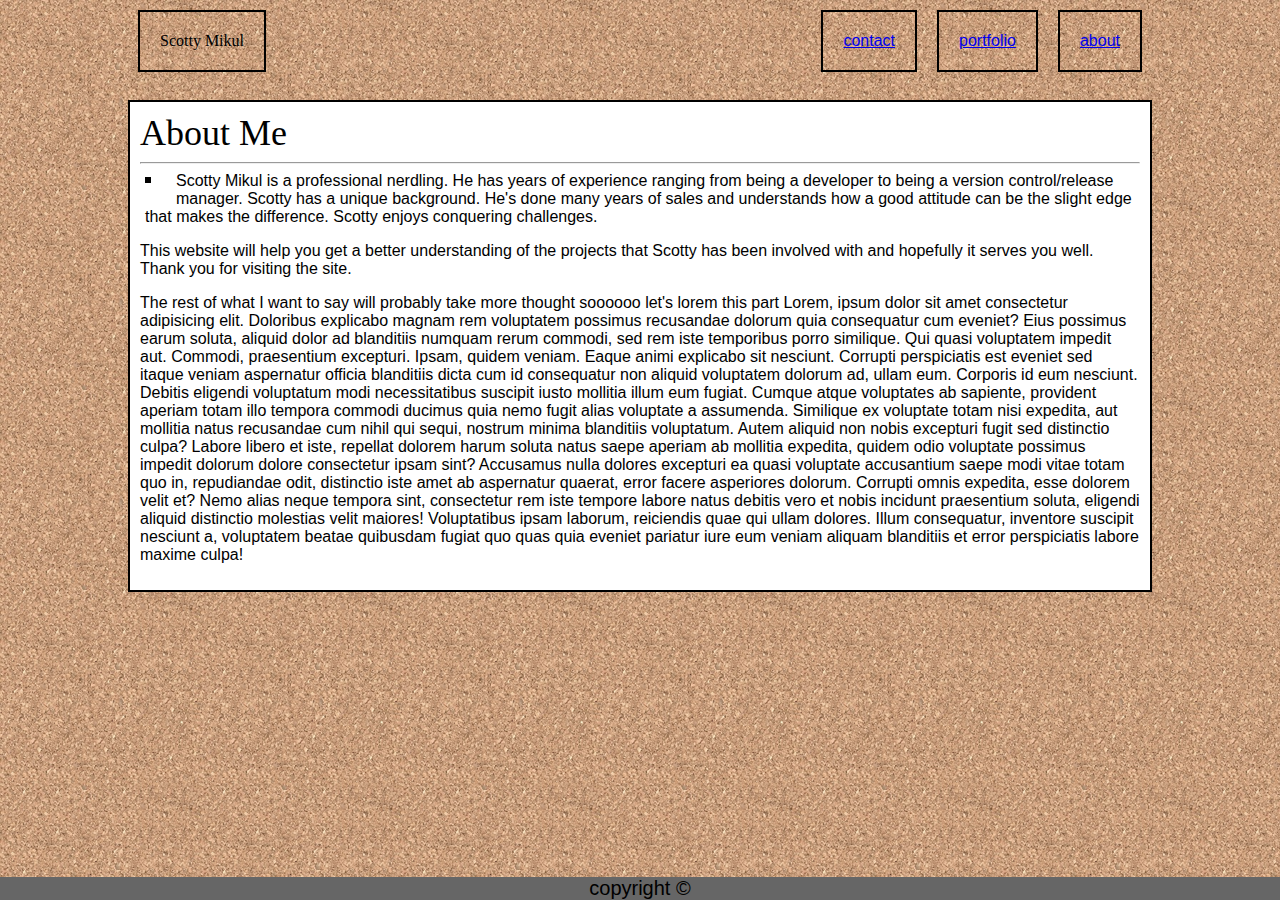
==== index.html @ f2e1b55a "this is the initial commit to the portfolio." ====
<!DOCTYPE html>
<html lang="en">
<head>
    <meta charset="UTF-8">
    <meta name="viewport" content="width=device-width, initial-scale=1.0">
    <meta http-equiv="X-UA-Compatible" content="ie=edge">
    <title>Scotty Mikul Portfolio</title>
    <link rel="stylesheet" href="./assets/css/style.css">
</head>
<body>
    <div id="wrapper">
        <div id ="navbar">
                <div class="title navbar-item"> Scotty Mikul</div>
                <a class="rightnavbar navbar-item" style="display: inline-block;  "href="index.html"><div > about </div></a>
                <a class="rightnavbar navbar-item" style="display: inline-block; "href="portfolio.html"><div > portfolio </div></a>
                <a class="rightnavbar navbar-item" style="display: inline-block; "href="contact.html"> <div > contact </div></a>
        </div>
        <div id="content"> 
            <div class="content-title">About Me</div>
            <hr>
            <div>
            <img src="https://www.placecage.com/200/200" alt="" id="about-me-image">
            <p id="about-me-paragraph"> Scotty Mikul is a professional nerdling. He has years of experience ranging from being a developer to being a version control/release manager. Scotty has a unique background. He's done many years of sales and understands how a good attitude can be the slight edge that makes the difference. Scotty enjoys conquering challenges. 
            </p>
            <p>
                This website will help you get a better understanding of the projects that Scotty has been involved with and hopefully it serves you well. Thank you for visiting the site.
            </p>
            <p>
                The rest of what I want to say will probably take more thought soooooo let's lorem this part Lorem, ipsum dolor sit amet consectetur adipisicing elit. Doloribus explicabo magnam rem voluptatem possimus recusandae dolorum quia consequatur cum eveniet? Eius possimus earum soluta, aliquid dolor ad blanditiis numquam rerum commodi, sed rem iste temporibus porro similique. Qui quasi voluptatem impedit aut. Commodi, praesentium excepturi. Ipsam, quidem veniam. Eaque animi explicabo sit nesciunt. Corrupti perspiciatis est eveniet sed itaque veniam aspernatur officia blanditiis dicta cum id consequatur non aliquid voluptatem dolorum ad, ullam eum. Corporis id eum nesciunt. Debitis eligendi voluptatum modi necessitatibus suscipit iusto mollitia illum eum fugiat. Cumque atque voluptates ab sapiente, provident aperiam totam illo tempora commodi ducimus quia nemo fugit alias voluptate a assumenda. Similique ex voluptate totam nisi expedita, aut mollitia natus recusandae cum nihil qui sequi, nostrum minima blanditiis voluptatum. Autem aliquid non nobis excepturi fugit sed distinctio culpa? Labore libero et iste, repellat dolorem harum soluta natus saepe aperiam ab mollitia expedita, quidem odio voluptate possimus impedit dolorum dolore consectetur ipsam sint? Accusamus nulla dolores excepturi ea quasi voluptate accusantium saepe modi vitae totam quo in, repudiandae odit, distinctio iste amet ab aspernatur quaerat, error facere asperiores dolorum. Corrupti omnis expedita, esse dolorem velit et? Nemo alias neque tempora sint, consectetur rem iste tempore labore natus debitis vero et nobis incidunt praesentium soluta, eligendi aliquid distinctio molestias velit maiores! Voluptatibus ipsam laborum, reiciendis quae qui ullam dolores. Illum consequatur, inventore suscipit nesciunt a, voluptatem beatae quibusdam fugiat quo quas quia eveniet pariatur iure eum veniam aliquam blanditiis et error perspiciatis labore maxime culpa!
            </div>
        </div>

    </div>
    <footer id="fixed-footer-cuz-sticky-looks-worse">
            copyright &copy;
    </footer>
</body>
</html>
---- assets/css/style.css ----
#navbar{
    height:50px;
    display: inline-block;
    width:100%;
}
.rightnavbar{
    float: right;
}

.navbar-item{
    display: inline-block;
    padding:20px;
    border-style: solid;
    border-width: 2px;
    border-color: black;
    margin:10px;
}

#wrapper{
    width:80%;
    margin:auto;
}

#wrapper::after{
    clear: both;
}

#content::after{
    content:"";
    display:block;
    clear:both;
}

#content{
    margin-top:50px;
    border-style: solid;
    border-width: 2px;
    padding:10px;
    background-color:#FFFFFF
}

.content-title{
    font-size: 36px;
    font-family: 'Georgia', Times, 'Times New Roman', serif;
}

#footer{
    position: -webkit-sticky;
    position: sticky;
    bottom: 0;
    background-color:#666666;
    font-size: 20px;
    text-align: center;
}

#fixed-footer-cuz-sticky-looks-worse{
    position:fixed;
    bottom:0;
    background-color:#666666;
    font-size: 20px;
    text-align: center;
    width: 100%;
}

#about-me-image{
    float: left;
    margin:5px 25px 10px 5px;
    border-color: black;
    border-style: solid;
    border-width: 3px;
}

#about-me-paragraph{
    margin:5px;
}

html, body {
    height: 100%;
    width: 100%;
    margin: 0;
    padding: 0;
    background-image: url('../images/cork-board.png');
    font-family:'Arial', 'Helvetica Neue', Helvetica, sans-serif;
 }

.minheight{
    height: 100%;
}

#name-textfield{
    display: block;
    width:100%;
    margin-bottom:10px;
}

#email-textfield{
    display:block;
    width:100%;
    margin-bottom:10px;
}

#message-textarea{
    display:block;
    width:100%;
    margin-bottom:10px;
}

.leftportfolio{
    margin:20px;
    position: relative;
    display: inline-block;
}

.leftportfolio-image-text{
    position: absolute;
    text-align: center;
    top:120;
    width:200px;
    background-color:tan;
    padding-top: 10px;
    padding-bottom: 10px;
}

.rightportfolio{
    margin:20px;
    position:relative;
    display: inline-block;
}

.rightportfolio-image-text{
    position: absolute;
    text-align: center;
    top:120;
    width:200px;
    background-color:tan;
    padding-top: 10px;
    padding-bottom: 10px;
}

img{
    margin:0px;
}

.div-block{
    display: block;
}

.title{
    font-family: 'Georgia', Times, 'Times New Roman', serif;
}
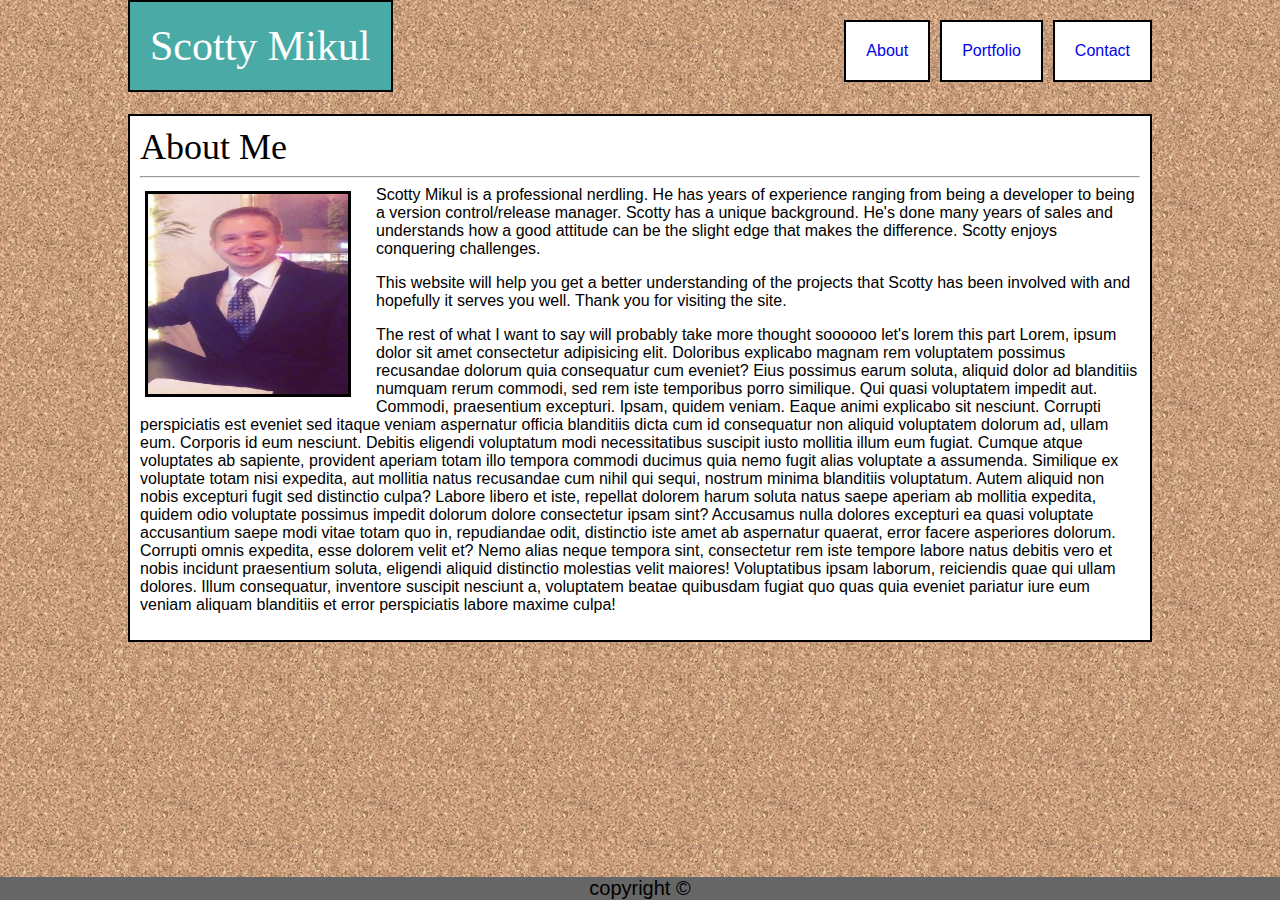
==== commit 7f1e8ea9: "added portfolio picture. Changed title header style and navbar style. Removed decorations for the li" ====
--- a/index.html
+++ b/index.html
@@ -11,15 +11,15 @@
     <div id="wrapper">
         <div id ="navbar">
                 <div class="title navbar-item"> Scotty Mikul</div>
-                <a class="rightnavbar navbar-item" style="display: inline-block;  "href="index.html"><div > about </div></a>
-                <a class="rightnavbar navbar-item" style="display: inline-block; "href="portfolio.html"><div > portfolio </div></a>
-                <a class="rightnavbar navbar-item" style="display: inline-block; "href="contact.html"> <div > contact </div></a>
+                <a class="rightnavbar navbar-item" style="display: inline-block; "href="contact.html"> <div > Contact </div></a>
+                <a class="rightnavbar navbar-item" style="display: inline-block; "href="portfolio.html"><div > Portfolio </div></a>
+                <a class="rightnavbar navbar-item" style="display: inline-block;  "href="index.html"><div > About </div></a>
         </div>
         <div id="content"> 
             <div class="content-title">About Me</div>
             <hr>
             <div>
-            <img src="https://www.placecage.com/200/200" alt="" id="about-me-image">
+            <img src="./assets/images/profile-pic.png" alt="profilepic" id="about-me-image" height="200px" width="200px">
             <p id="about-me-paragraph"> Scotty Mikul is a professional nerdling. He has years of experience ranging from being a developer to being a version control/release manager. Scotty has a unique background. He's done many years of sales and understands how a good attitude can be the slight edge that makes the difference. Scotty enjoys conquering challenges. 
             </p>
             <p>
--- a/assets/css/style.css
+++ b/assets/css/style.css
@@ -4,6 +4,7 @@
     width:100%;
 }
 .rightnavbar{
+    margin-top: 20px;
     float: right;
 }
 
@@ -13,7 +14,18 @@
     border-style: solid;
     border-width: 2px;
     border-color: black;
-    margin:10px;
+    margin-left:10px;
+    background-color: #FFFFFF;
+    text-decoration: none;
+}
+
+.title{
+    font-family: 'Georgia', Times, 'Times New Roman', serif;
+    margin-left:0px;
+    background-color: #4aaaa5;
+    color:#FFFFFF;
+    font-size: 42px;
+    
 }
 
 #wrapper{
@@ -145,6 +157,3 @@
     display: block;
 }
 
-.title{
-    font-family: 'Georgia', Times, 'Times New Roman', serif;
-}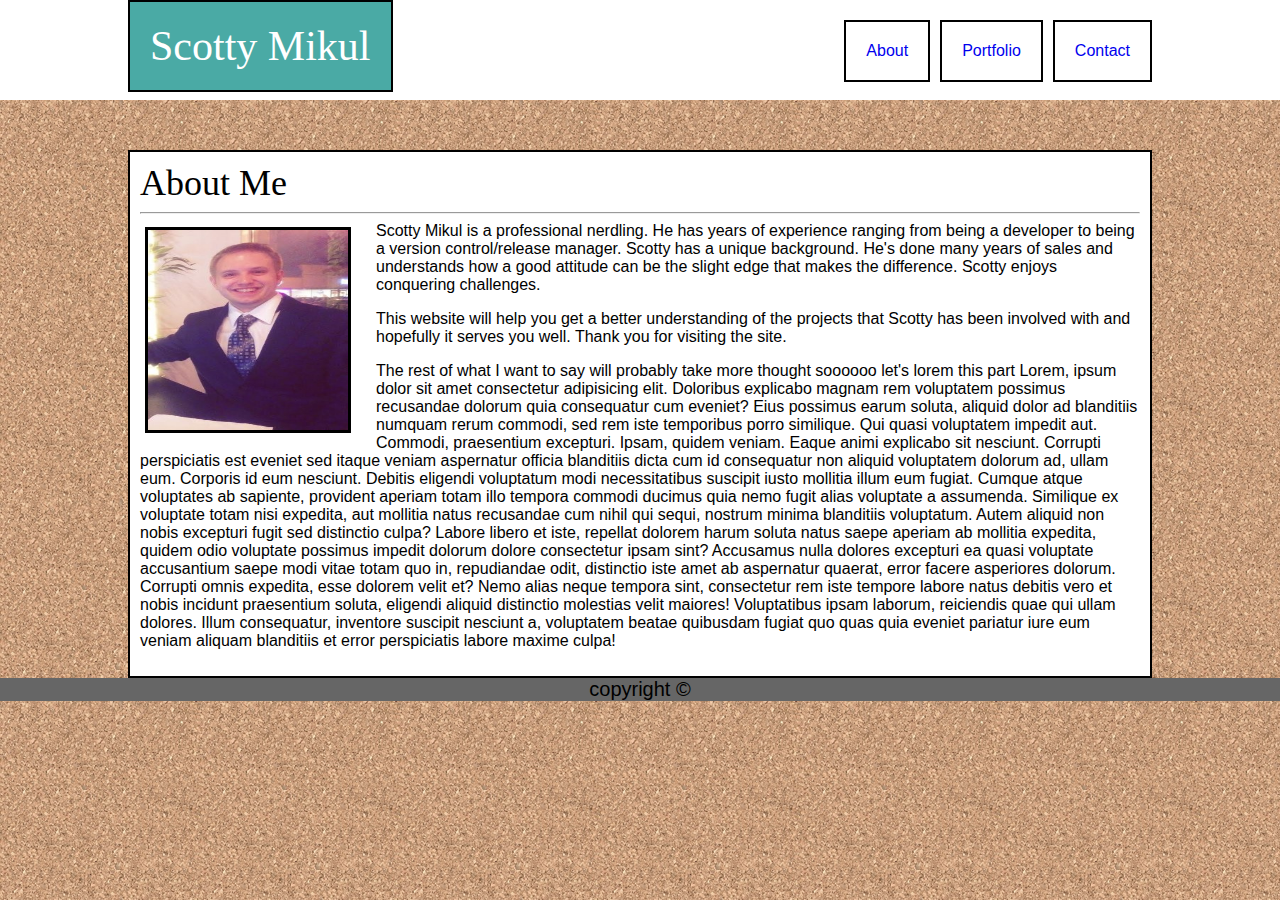
==== commit c4161a97: "Made the top header white." ====
--- a/index.html
+++ b/index.html
@@ -8,13 +8,17 @@
     <link rel="stylesheet" href="./assets/css/style.css">
 </head>
 <body>
+    <div id="whiteheader">
+        <div id="wrapper">
+            <div id ="navbar">
+                    <div class="title navbar-item"> Scotty Mikul</div>
+                    <a class="rightnavbar navbar-item" style="display: inline-block; "href="contact.html"> <div > Contact </div></a>
+                    <a class="rightnavbar navbar-item" style="display: inline-block; "href="portfolio.html"><div > Portfolio </div></a>
+                    <a class="rightnavbar navbar-item" style="display: inline-block;  "href="index.html"><div > About </div></a>
+            </div>
+        </div>
+    </div>
     <div id="wrapper">
-        <div id ="navbar">
-                <div class="title navbar-item"> Scotty Mikul</div>
-                <a class="rightnavbar navbar-item" style="display: inline-block; "href="contact.html"> <div > Contact </div></a>
-                <a class="rightnavbar navbar-item" style="display: inline-block; "href="portfolio.html"><div > Portfolio </div></a>
-                <a class="rightnavbar navbar-item" style="display: inline-block;  "href="index.html"><div > About </div></a>
-        </div>
         <div id="content"> 
             <div class="content-title">About Me</div>
             <hr>
@@ -31,7 +35,7 @@
         </div>
 
     </div>
-    <footer id="fixed-footer-cuz-sticky-looks-worse">
+    <footer id="footer">
             copyright &copy;
     </footer>
 </body>
--- a/assets/css/style.css
+++ b/assets/css/style.css
@@ -25,6 +25,7 @@
     background-color: #4aaaa5;
     color:#FFFFFF;
     font-size: 42px;
+    bottom:0px;
     
 }
 
@@ -157,3 +158,9 @@
     display: block;
 }
 
+#whiteheader{
+    height:100px;
+    background-color:white;
+    border-bottom:2px, solid, black;
+
+}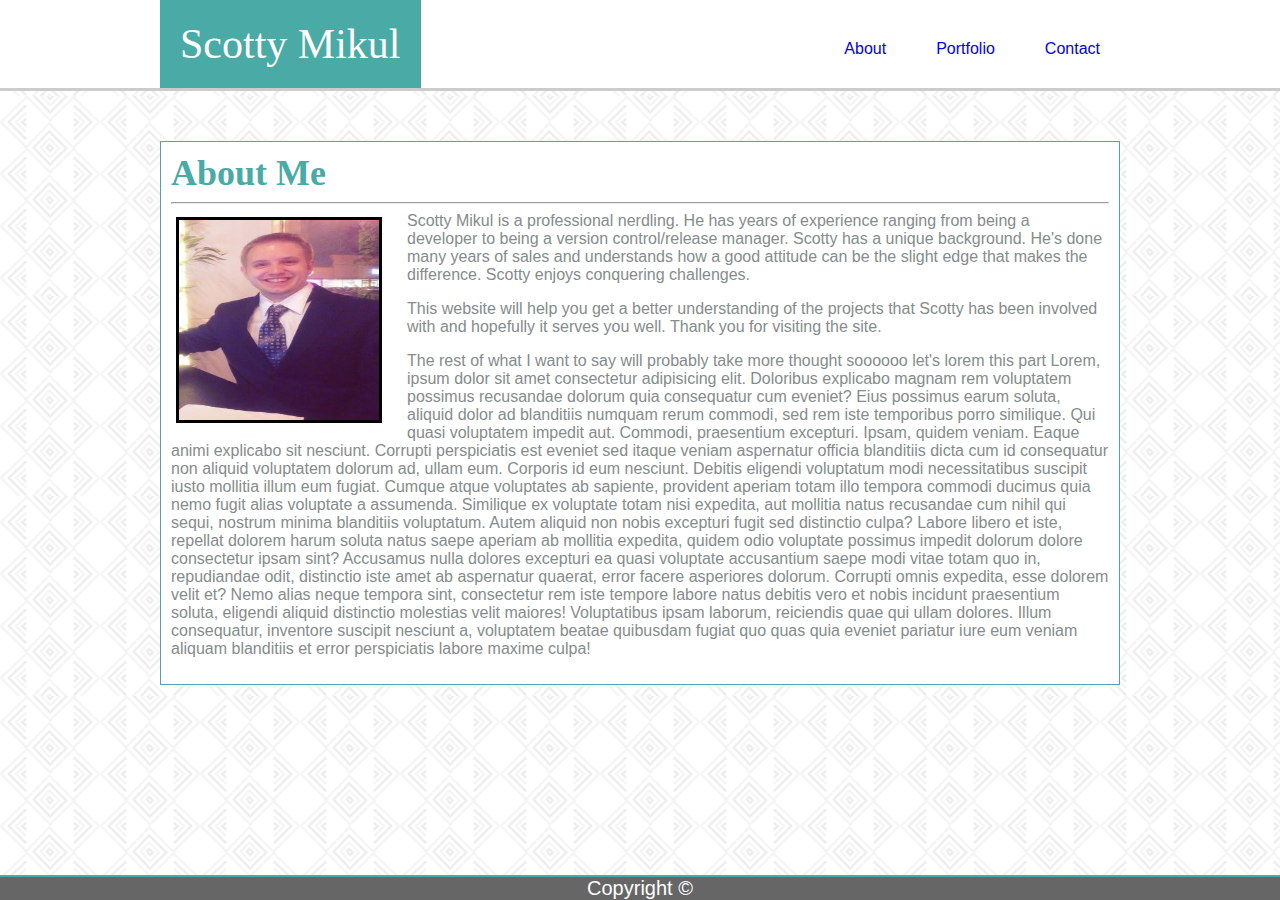
==== commit 1f8b732b: "styled the text, finished the navbar, found a new background image, changed the width to 960px, chan" ====
--- a/index.html
+++ b/index.html
@@ -35,8 +35,8 @@
         </div>
 
     </div>
-    <footer id="footer">
-            copyright &copy;
+    <footer id="fixed-footer">
+            Copyright &copy;
     </footer>
 </body>
 </html>--- a/assets/css/style.css
+++ b/assets/css/style.css
@@ -11,9 +11,6 @@
 .navbar-item{
     display: inline-block;
     padding:20px;
-    border-style: solid;
-    border-width: 2px;
-    border-color: black;
     margin-left:10px;
     background-color: #FFFFFF;
     text-decoration: none;
@@ -30,7 +27,7 @@
 }
 
 #wrapper{
-    width:80%;
+    width:960px;
     margin:auto;
 }
 
@@ -47,29 +44,35 @@
 #content{
     margin-top:50px;
     border-style: solid;
-    border-width: 2px;
+    border-width: 1px;
     padding:10px;
-    background-color:#FFFFFF
+    background-color:#FFFFFF;
+    border-color:#4AAAA5;
 }
 
 .content-title{
     font-size: 36px;
     font-family: 'Georgia', Times, 'Times New Roman', serif;
+    font-weight: bold;
 }
 
 #footer{
     position: -webkit-sticky;
     position: sticky;
     bottom: 0;
+    border-top:2px solid #4AAAA5;
     background-color:#666666;
     font-size: 20px;
     text-align: center;
+    color:#FFFFFF;
 }
 
-#fixed-footer-cuz-sticky-looks-worse{
+#fixed-footer{
     position:fixed;
     bottom:0;
+    border-top:2px solid #4AAAA5;
     background-color:#666666;
+    color:#FFFFFF;
     font-size: 20px;
     text-align: center;
     width: 100%;
@@ -86,14 +89,18 @@
 #about-me-paragraph{
     margin:5px;
 }
+p{
+    color:#848C8C;
+}
 
 html, body {
     height: 100%;
     width: 100%;
     margin: 0;
     padding: 0;
-    background-image: url('../images/cork-board.png');
+    background-image: url('../images/greek-vase.png');
     font-family:'Arial', 'Helvetica Neue', Helvetica, sans-serif;
+    color:#4AAAA5;
  }
 
 .minheight{
@@ -132,6 +139,7 @@
     background-color:tan;
     padding-top: 10px;
     padding-bottom: 10px;
+    color:#FFFFFF;
 }
 
 .rightportfolio{
@@ -145,6 +153,7 @@
     text-align: center;
     top:120;
     width:200px;
+    color:#FFFFFF;
     background-color:tan;
     padding-top: 10px;
     padding-bottom: 10px;
@@ -159,8 +168,8 @@
 }
 
 #whiteheader{
-    height:100px;
+    height:88px;
     background-color:white;
-    border-bottom:2px, solid, black;
+    border-bottom: 3px solid  #CCCCCC;
 
 }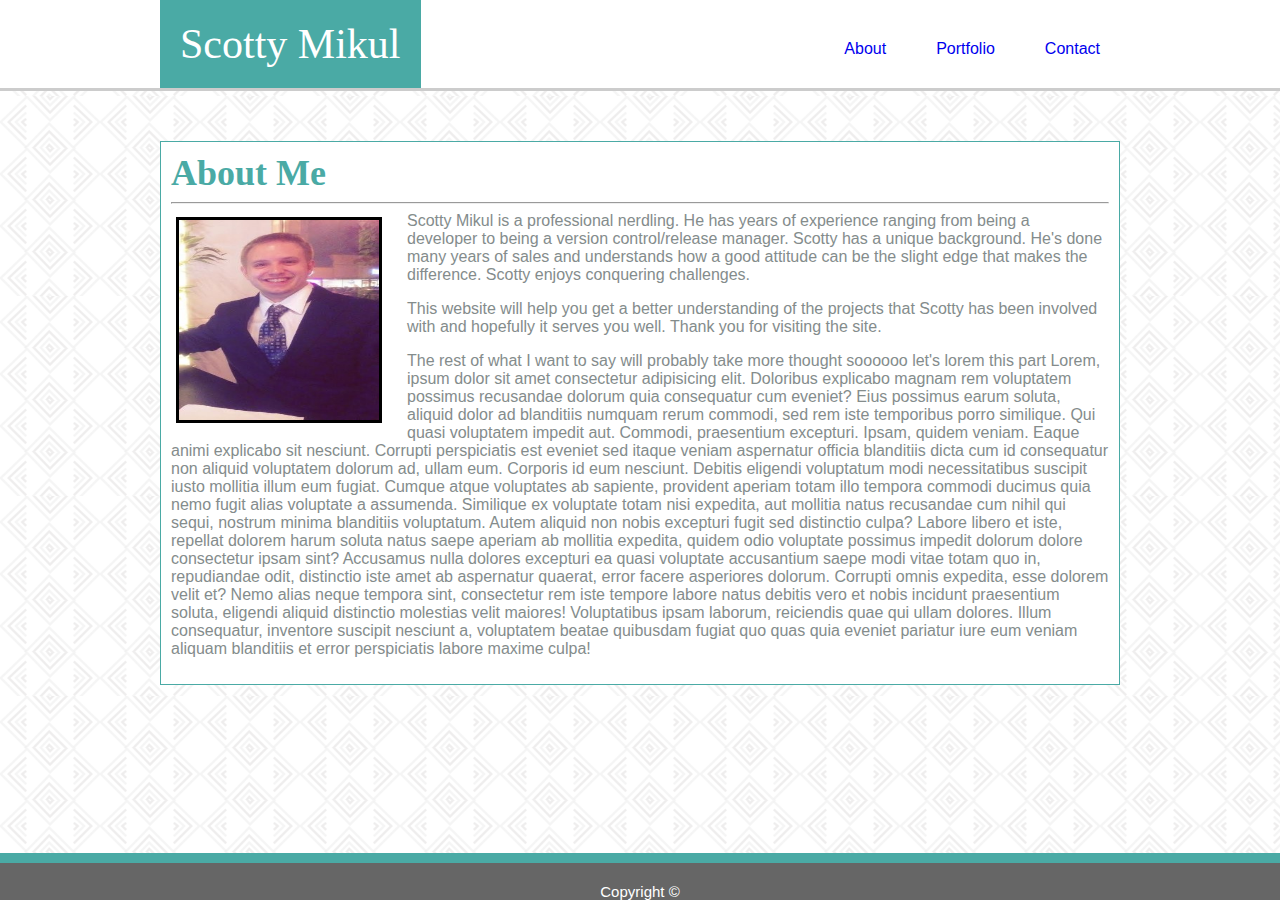
==== commit 226eae4c: "Removed some of the repeating code in the style file to clean up a bit" ====
--- a/index.html
+++ b/index.html
@@ -35,7 +35,7 @@
         </div>
 
     </div>
-    <footer id="fixed-footer">
+    <footer id="footer" class="fixed-footer">
             Copyright &copy;
     </footer>
 </body>
--- a/assets/css/style.css
+++ b/assets/css/style.css
@@ -55,26 +55,25 @@
     font-family: 'Georgia', Times, 'Times New Roman', serif;
     font-weight: bold;
 }
-
 #footer{
-    position: -webkit-sticky;
-    position: sticky;
-    bottom: 0;
-    border-top:2px solid #4AAAA5;
+    border-top:10px solid #4AAAA5;
     background-color:#666666;
     font-size: 20px;
     text-align: center;
     color:#FFFFFF;
+    font-size:15px;
+    padding-top: 20px;
 }
 
-#fixed-footer{
+.sticky-footer{
+    position: -webkit-sticky;
+    position: sticky;
+    bottom: 0;
+}
+
+.fixed-footer{
     position:fixed;
     bottom:0;
-    border-top:2px solid #4AAAA5;
-    background-color:#666666;
-    color:#FFFFFF;
-    font-size: 20px;
-    text-align: center;
     width: 100%;
 }
 
@@ -107,31 +106,23 @@
     height: 100%;
 }
 
-#name-textfield{
+.contact-form{
     display: block;
     width:100%;
     margin-bottom:10px;
 }
 
-#email-textfield{
-    display:block;
-    width:100%;
-    margin-bottom:10px;
+.bottom-margin{
+    margin-bottom: 40px;
 }
 
-#message-textarea{
-    display:block;
-    width:100%;
-    margin-bottom:10px;
-}
-
-.leftportfolio{
+.portfolio-item{
     margin:20px;
     position: relative;
     display: inline-block;
 }
 
-.leftportfolio-image-text{
+.portfolio-item-text{
     position: absolute;
     text-align: center;
     top:120;
@@ -142,22 +133,6 @@
     color:#FFFFFF;
 }
 
-.rightportfolio{
-    margin:20px;
-    position:relative;
-    display: inline-block;
-}
-
-.rightportfolio-image-text{
-    position: absolute;
-    text-align: center;
-    top:120;
-    width:200px;
-    color:#FFFFFF;
-    background-color:tan;
-    padding-top: 10px;
-    padding-bottom: 10px;
-}
 
 img{
     margin:0px;
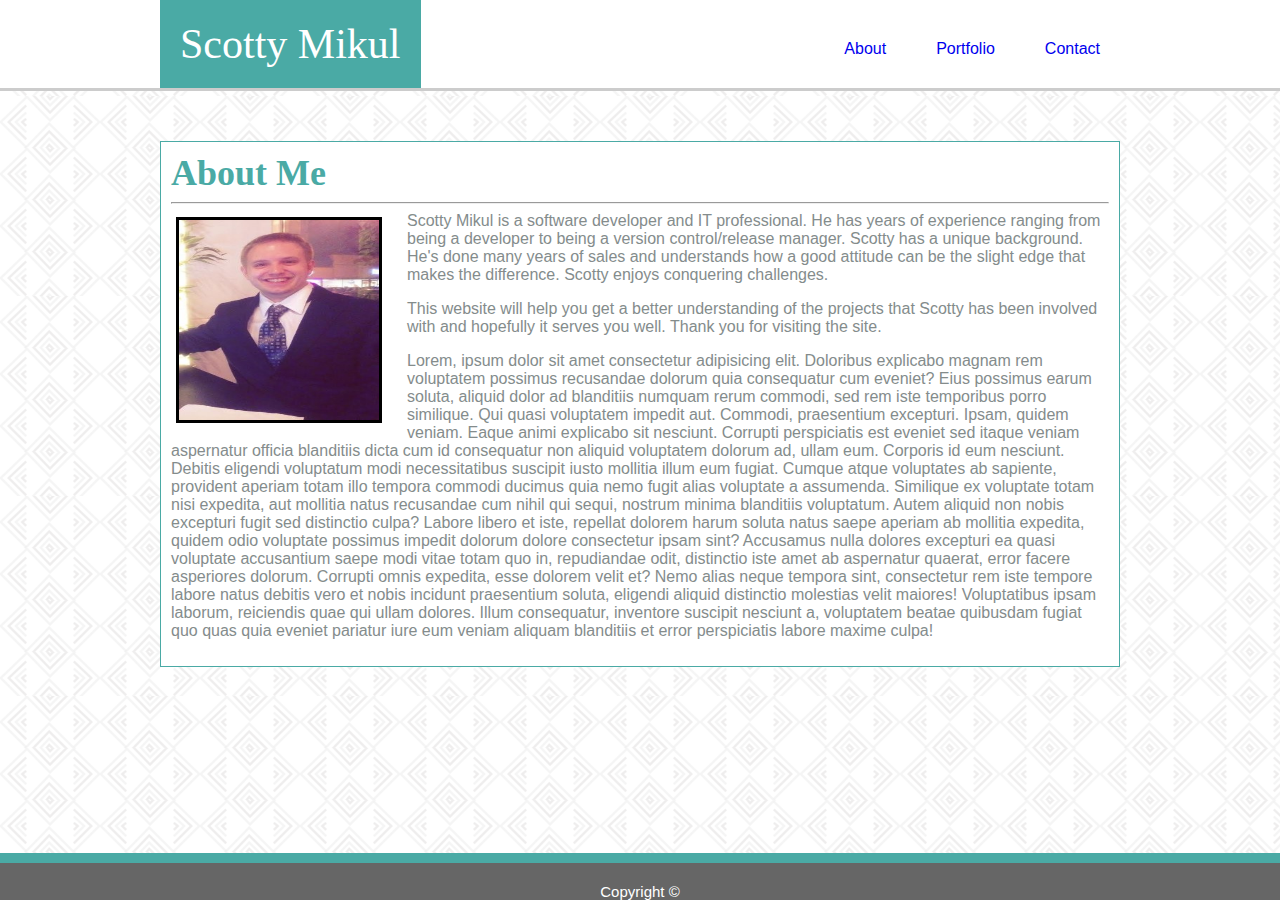
==== commit 8c744858: "removed more unneccessary code. made the code work with html validator at https://validator.w3.org/n" ====
--- a/index.html
+++ b/index.html
@@ -9,28 +9,28 @@
 </head>
 <body>
     <div id="whiteheader">
-        <div id="wrapper">
+        <div class="wrapper">
             <div id ="navbar">
                     <div class="title navbar-item"> Scotty Mikul</div>
-                    <a class="rightnavbar navbar-item" style="display: inline-block; "href="contact.html"> <div > Contact </div></a>
-                    <a class="rightnavbar navbar-item" style="display: inline-block; "href="portfolio.html"><div > Portfolio </div></a>
-                    <a class="rightnavbar navbar-item" style="display: inline-block;  "href="index.html"><div > About </div></a>
+                    <a class="rightnavbar navbar-item" href="contact.html"> <div > Contact </div></a>
+                    <a class="rightnavbar navbar-item" href="portfolio.html"><div > Portfolio </div></a>
+                    <a class="rightnavbar navbar-item" href="index.html"><div > About </div></a>
             </div>
         </div>
     </div>
-    <div id="wrapper">
+    <div class="wrapper">
         <div id="content"> 
             <div class="content-title">About Me</div>
             <hr>
             <div>
-            <img src="./assets/images/profile-pic.png" alt="profilepic" id="about-me-image" height="200px" width="200px">
-            <p id="about-me-paragraph"> Scotty Mikul is a professional nerdling. He has years of experience ranging from being a developer to being a version control/release manager. Scotty has a unique background. He's done many years of sales and understands how a good attitude can be the slight edge that makes the difference. Scotty enjoys conquering challenges. 
+            <img src="./assets/images/profile-pic.png" alt="profilepic" id="about-me-image" height="200" width="200">
+            <p id="about-me-paragraph"> Scotty Mikul is a software developer and IT professional. He has years of experience ranging from being a developer to being a version control/release manager. Scotty has a unique background. He's done many years of sales and understands how a good attitude can be the slight edge that makes the difference. Scotty enjoys conquering challenges. 
             </p>
             <p>
                 This website will help you get a better understanding of the projects that Scotty has been involved with and hopefully it serves you well. Thank you for visiting the site.
             </p>
             <p>
-                The rest of what I want to say will probably take more thought soooooo let's lorem this part Lorem, ipsum dolor sit amet consectetur adipisicing elit. Doloribus explicabo magnam rem voluptatem possimus recusandae dolorum quia consequatur cum eveniet? Eius possimus earum soluta, aliquid dolor ad blanditiis numquam rerum commodi, sed rem iste temporibus porro similique. Qui quasi voluptatem impedit aut. Commodi, praesentium excepturi. Ipsam, quidem veniam. Eaque animi explicabo sit nesciunt. Corrupti perspiciatis est eveniet sed itaque veniam aspernatur officia blanditiis dicta cum id consequatur non aliquid voluptatem dolorum ad, ullam eum. Corporis id eum nesciunt. Debitis eligendi voluptatum modi necessitatibus suscipit iusto mollitia illum eum fugiat. Cumque atque voluptates ab sapiente, provident aperiam totam illo tempora commodi ducimus quia nemo fugit alias voluptate a assumenda. Similique ex voluptate totam nisi expedita, aut mollitia natus recusandae cum nihil qui sequi, nostrum minima blanditiis voluptatum. Autem aliquid non nobis excepturi fugit sed distinctio culpa? Labore libero et iste, repellat dolorem harum soluta natus saepe aperiam ab mollitia expedita, quidem odio voluptate possimus impedit dolorum dolore consectetur ipsam sint? Accusamus nulla dolores excepturi ea quasi voluptate accusantium saepe modi vitae totam quo in, repudiandae odit, distinctio iste amet ab aspernatur quaerat, error facere asperiores dolorum. Corrupti omnis expedita, esse dolorem velit et? Nemo alias neque tempora sint, consectetur rem iste tempore labore natus debitis vero et nobis incidunt praesentium soluta, eligendi aliquid distinctio molestias velit maiores! Voluptatibus ipsam laborum, reiciendis quae qui ullam dolores. Illum consequatur, inventore suscipit nesciunt a, voluptatem beatae quibusdam fugiat quo quas quia eveniet pariatur iure eum veniam aliquam blanditiis et error perspiciatis labore maxime culpa!
+                Lorem, ipsum dolor sit amet consectetur adipisicing elit. Doloribus explicabo magnam rem voluptatem possimus recusandae dolorum quia consequatur cum eveniet? Eius possimus earum soluta, aliquid dolor ad blanditiis numquam rerum commodi, sed rem iste temporibus porro similique. Qui quasi voluptatem impedit aut. Commodi, praesentium excepturi. Ipsam, quidem veniam. Eaque animi explicabo sit nesciunt. Corrupti perspiciatis est eveniet sed itaque veniam aspernatur officia blanditiis dicta cum id consequatur non aliquid voluptatem dolorum ad, ullam eum. Corporis id eum nesciunt. Debitis eligendi voluptatum modi necessitatibus suscipit iusto mollitia illum eum fugiat. Cumque atque voluptates ab sapiente, provident aperiam totam illo tempora commodi ducimus quia nemo fugit alias voluptate a assumenda. Similique ex voluptate totam nisi expedita, aut mollitia natus recusandae cum nihil qui sequi, nostrum minima blanditiis voluptatum. Autem aliquid non nobis excepturi fugit sed distinctio culpa? Labore libero et iste, repellat dolorem harum soluta natus saepe aperiam ab mollitia expedita, quidem odio voluptate possimus impedit dolorum dolore consectetur ipsam sint? Accusamus nulla dolores excepturi ea quasi voluptate accusantium saepe modi vitae totam quo in, repudiandae odit, distinctio iste amet ab aspernatur quaerat, error facere asperiores dolorum. Corrupti omnis expedita, esse dolorem velit et? Nemo alias neque tempora sint, consectetur rem iste tempore labore natus debitis vero et nobis incidunt praesentium soluta, eligendi aliquid distinctio molestias velit maiores! Voluptatibus ipsam laborum, reiciendis quae qui ullam dolores. Illum consequatur, inventore suscipit nesciunt a, voluptatem beatae quibusdam fugiat quo quas quia eveniet pariatur iure eum veniam aliquam blanditiis et error perspiciatis labore maxime culpa!
             </div>
         </div>
 
--- a/assets/css/style.css
+++ b/assets/css/style.css
@@ -26,7 +26,7 @@
     
 }
 
-#wrapper{
+.wrapper{
     width:960px;
     margin:auto;
 }
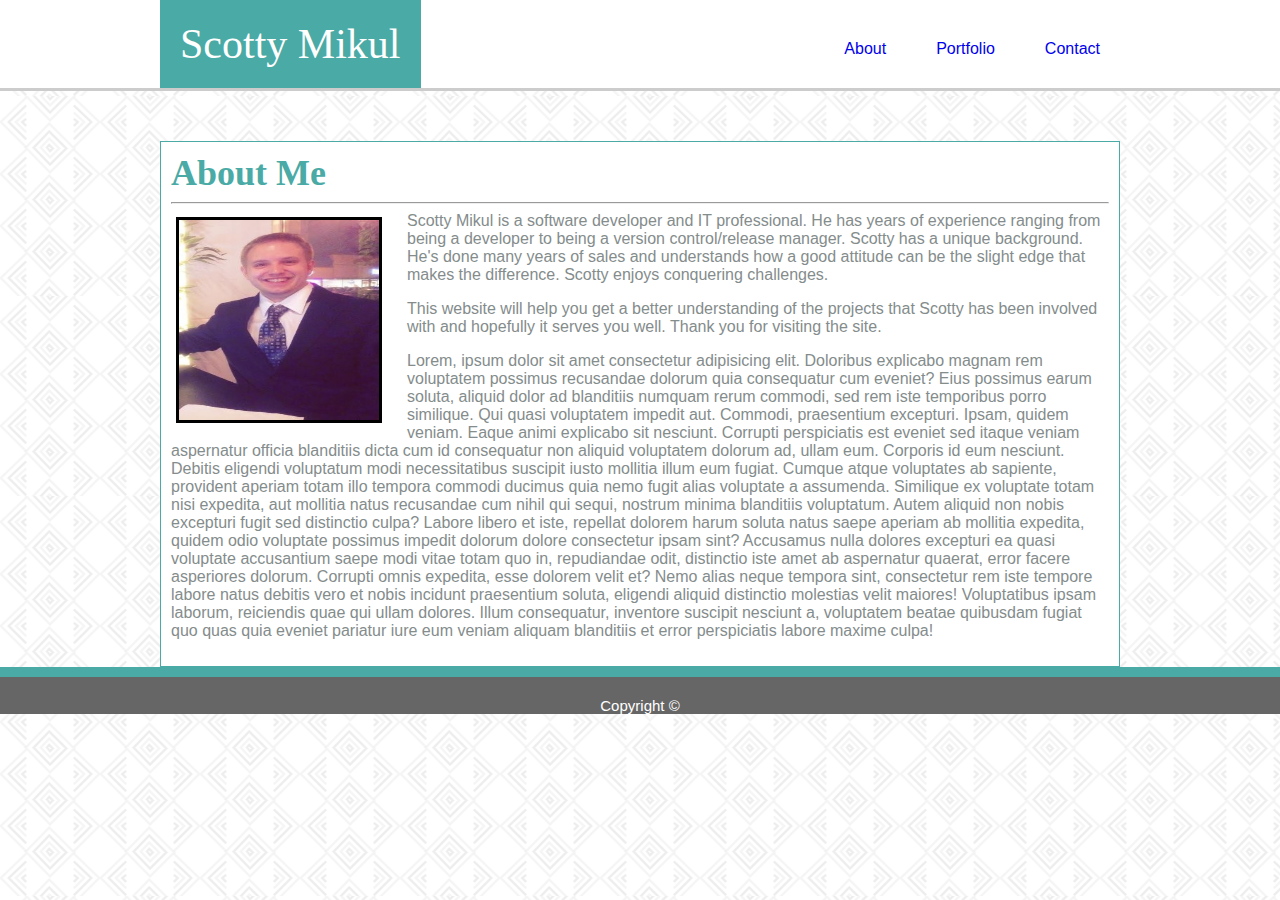
==== commit 32a3560a: "changed the footer for the index to sticky" ====
--- a/index.html
+++ b/index.html
@@ -35,7 +35,7 @@
         </div>
 
     </div>
-    <footer id="footer" class="fixed-footer">
+    <footer id="footer" class="sticky-footer">
             Copyright &copy;
     </footer>
 </body>
--- a/assets/css/style.css
+++ b/assets/css/style.css
@@ -120,12 +120,12 @@
     margin:20px;
     position: relative;
     display: inline-block;
+    text-align: center;
 }
 
 .portfolio-item-text{
     position: absolute;
-    text-align: center;
-    top:120;
+    top:120px;
     width:200px;
     background-color:tan;
     padding-top: 10px;
